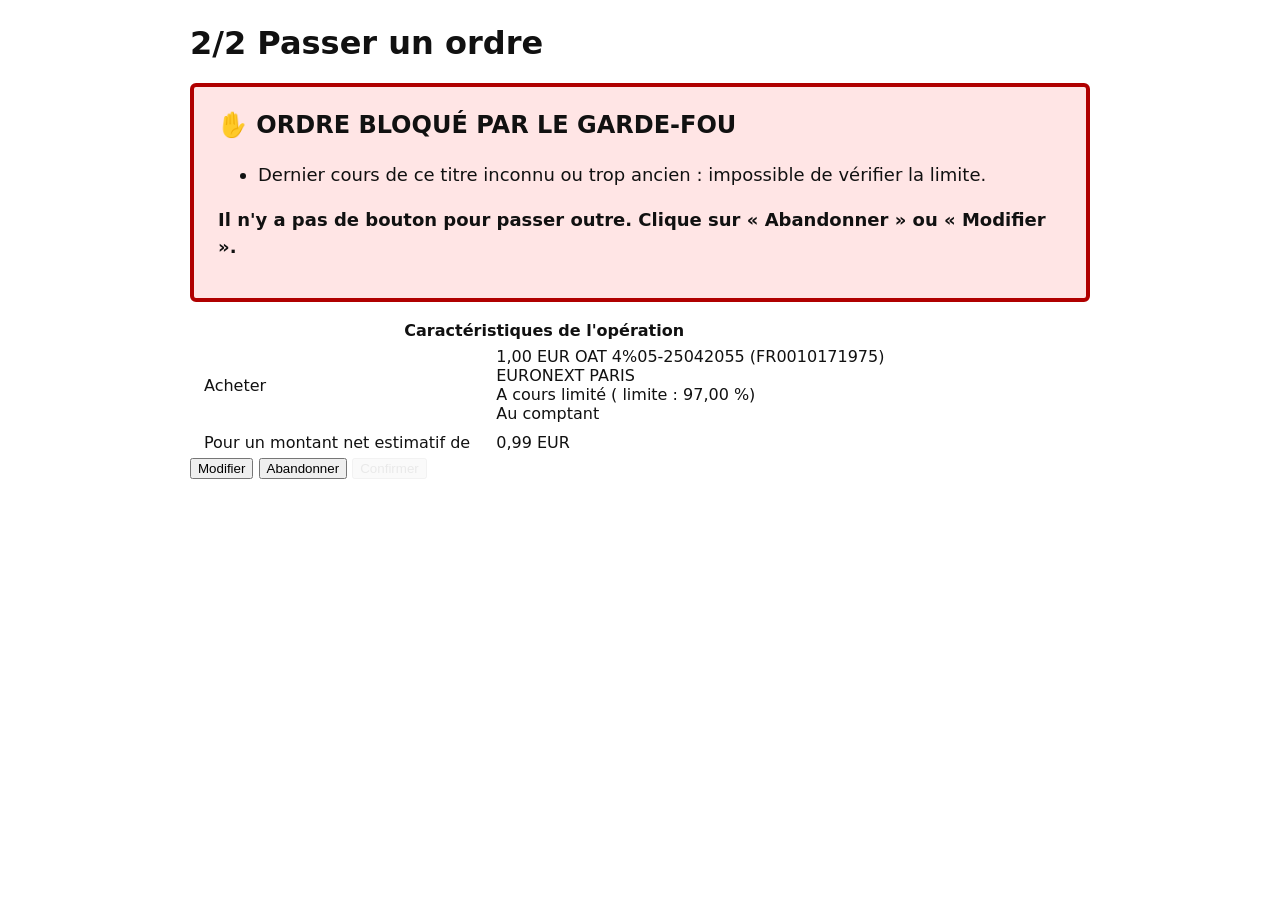
==== garde-fou/test-page.html @ da5d5a52 "Add an order guard browser extension for OAT orders on the bank's page Blocks an order whose limit i" ====
<!doctype html>
<!-- Copyright (C) 2026 Thomas Pourbaix
     SPDX-License-Identifier: AGPL-3.0-only -->
<!-- Minimal stand-in for CIC's "2/2 Passer un ordre" page, to run the order guard outside the bank's
     site (tests/test_guard.py). Query string: isin, label, limit ("none" for a market order), side (Acheter|Vendre),
     warning=1 for the bank's "écart de cours" banner. Prices come from data/oats.json next to it. -->
<html lang="fr" data-guard-data-url="data/oats.json">
<head>
<meta charset="utf-8">
<title>Page d'ordre (test)</title>
<link rel="stylesheet" href="garde-fou.css">
<style>body { font: 16px system-ui; max-width: 900px; margin: 24px auto; color: #111; } td { padding: 4px 12px; }</style>
</head>
<body>
<h1>2/2 Passer un ordre</h1>
<div id="warning">⚠ Ecart de cours important par rapport au cours connu à la saisie</div>
<table>
  <tr><th colspan="2">Caractéristiques de l'opération</th></tr>
  <tr><td id="side"></td><td id="bond"></td></tr>
  <tr><td>Pour un montant net estimatif de</td><td>0,99 EUR</td></tr>
</table>
<form id="order">
  <button type="button">Modifier</button> <button type="button">Abandonner</button>
  <button type="submit">Confirmer</button>
</form>
<p id="sent" hidden>ORDRE ENVOYÉ</p>
<script>
  const p = new URLSearchParams(location.search);
  document.getElementById("side").textContent = p.get("side") || "Acheter";
  const limit = p.get("limit") || "97,00";
  document.getElementById("bond").innerText =
    `1,00 EUR ${p.get("label") || "OAT 4%05-25042055"} (${p.get("isin") || "FR0010171975"})\n` +
    `EURONEXT PARIS\n${limit === "none" ? "Au marché" : `A cours limité ( limite : ${limit} %)`}\nAu comptant`;
  if (!p.has("warning")) document.getElementById("warning").remove();
  document.getElementById("order").addEventListener("submit", (e) => {
    e.preventDefault();
    document.getElementById("sent").hidden = false;
  });
</script>
<script src="check.js"></script>
<script src="content.js"></script>
</body>
</html>
---- garde-fou/garde-fou.css ----
/* Copyright (C) 2026 Thomas Pourbaix
   SPDX-License-Identifier: AGPL-3.0-only */

/* Order guard: panel injected on the order page, blurred summary, neutralised button. */

#gf-panel {
  margin: 16px 0;
  padding: 20px 24px;
  border: 4px solid;
  border-radius: 6px;
  font: 18px/1.5 system-ui, sans-serif;
  color: #111;
}
#gf-panel.block { background: #ffe5e5; border-color: #b00000; }
#gf-panel.ask { background: #fff4d6; border-color: #8a5a00; }
#gf-panel.pass { background: #e6f4ea; border-color: #1e6b34; }
#gf-panel .gf-title { margin: 0 0 12px; font-size: 24px; font-weight: 700; }
#gf-panel .gf-strong { font-weight: 700; }
#gf-panel .gf-help { font-size: 16px; }
#gf-panel label { display: block; font-weight: 700; margin-bottom: 8px; }
#gf-panel input {
  font: 700 32px/1.2 ui-monospace, monospace;
  width: 6ch;
  padding: 4px 8px;
  border: 3px solid #111;
  color: #111;
}

.gf-blurred { filter: blur(8px); user-select: none; pointer-events: none; }

.gf-neutralised {
  opacity: 0.25 !important;
  pointer-events: none !important;
  cursor: not-allowed !important;
}
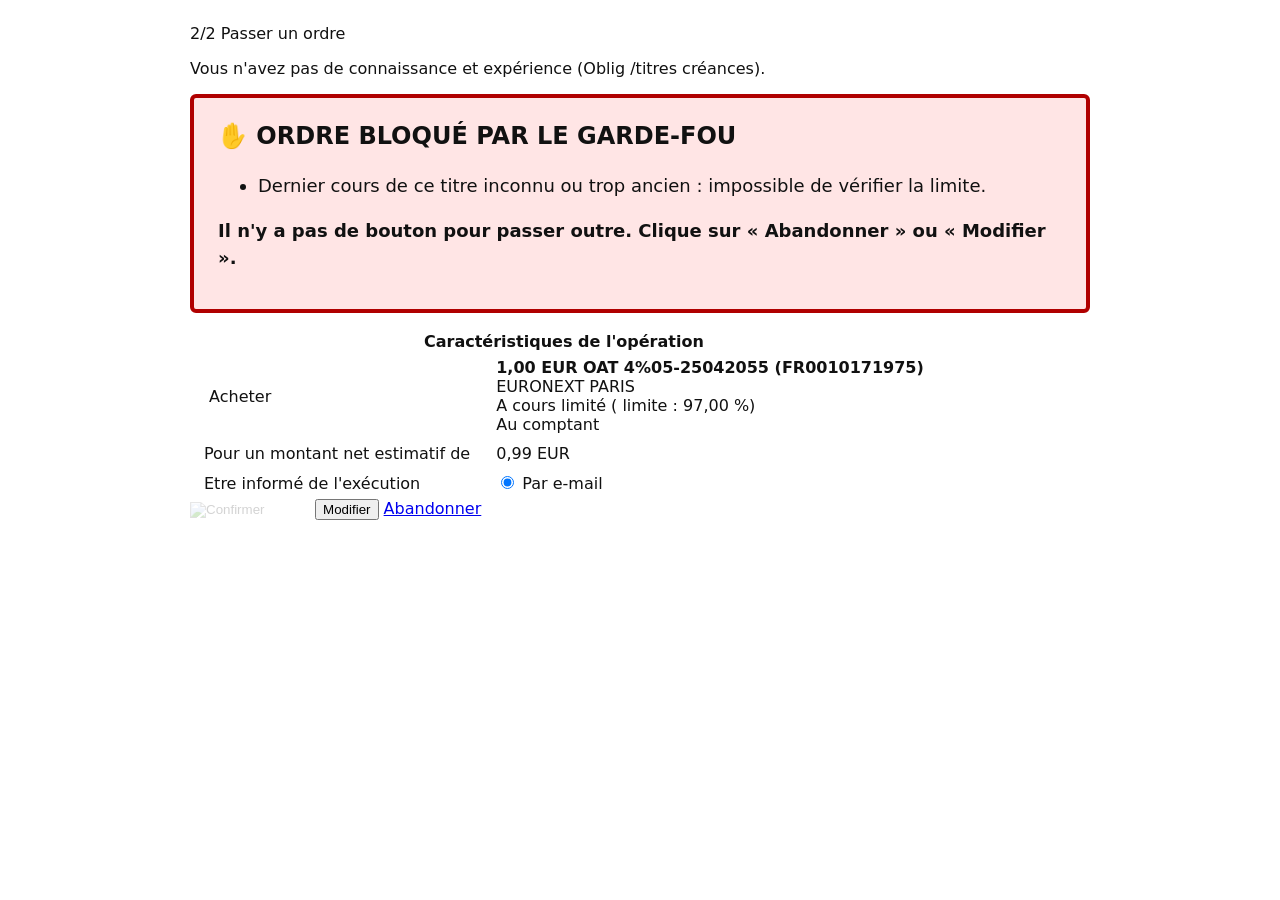
==== commit 83be12ea: "Fit the order guard to the bank's real confirmation page and harden it Reads the page through its el" ====
--- a/garde-fou/test-page.html
+++ b/garde-fou/test-page.html
@@ -1,40 +1,65 @@
 <!doctype html>
 <!-- Copyright (C) 2026 Thomas Pourbaix
      SPDX-License-Identifier: AGPL-3.0-only -->
-<!-- Minimal stand-in for CIC's "2/2 Passer un ordre" page, to run the order guard outside the bank's
-     site (tests/test_guard.py). Query string: isin, label, limit ("none" for a market order), side (Acheter|Vendre),
+<!-- Stand-in for the bank's order confirmation page (ORDR_ValeurValidation2.aspx), to run the order
+     guard outside the bank's site (tests/test_guard.py). It keeps the element ids, the button types
+     and the single page-wide form of a saved copy of the real page (2026-10-02), without its content.
+     Query string: isin, label, limit ("none" for a market order), side (Acheter|Vendre),
      warning=1 for the bank's "écart de cours" banner. Prices come from data/oats.json next to it. -->
 <html lang="fr" data-guard-data-url="data/oats.json">
 <head>
 <meta charset="utf-8">
 <title>Page d'ordre (test)</title>
 <link rel="stylesheet" href="garde-fou.css">
-<style>body { font: 16px system-ui; max-width: 900px; margin: 24px auto; color: #111; } td { padding: 4px 12px; }</style>
+<style>
+  body { font: 16px system-ui; max-width: 900px; margin: 24px auto; color: #111; }
+  td { padding: 4px 12px; }
+  #btnConfirmer { width: 120px; height: 32px; }
+</style>
 </head>
 <body>
-<h1>2/2 Passer un ordre</h1>
-<div id="warning">⚠ Ecart de cours important par rapport au cours connu à la saisie</div>
-<table>
-  <tr><th colspan="2">Caractéristiques de l'opération</th></tr>
-  <tr><td id="side"></td><td id="bond"></td></tr>
-  <tr><td>Pour un montant net estimatif de</td><td>0,99 EUR</td></tr>
-</table>
-<form id="order">
-  <button type="button">Modifier</button> <button type="button">Abandonner</button>
-  <button type="submit">Confirmer</button>
+<form id="aspnetForm" method="post">
+  <p>2/2 Passer un ordre <span id="TitreDePage_spanNoteTitre"></span></p>
+  <div id="BlocsInformation">
+    <div class="blocmsg alerte"><p>Vous n'avez pas de connaissance et expérience (Oblig /titres créances).</p></div>
+    <div class="blocmsg alerte" id="warning"><p>Ecart de cours important par rapport au cours connu à la saisie</p></div>
+  </div>
+  <table summary="Récapitulatif de l'ordre" id="esdtblCaractOrd" class="liste bourse">
+    <thead><tr><th colspan="2"><span>Caractéristiques de l'opération</span></th></tr></thead>
+    <tbody>
+      <tr>
+        <td>&nbsp;<span id="lbSens"></span></td>
+        <td><strong><span id="lbInfo"></span></strong><br>
+          <span id="lbInfoPlace">EURONEXT PARIS</span><br>
+          <span id="lbInfoModalite"></span><br>
+          <span id="lbInfoType">Au comptant</span></td>
+      </tr>
+      <tr><td>Pour un montant net estimatif de</td><td>0,99&nbsp;EUR</td></tr>
+      <tr><td>Etre informé de l'exécution</td><td><input type="radio" name="radConfirmationOrdre" id="rMail" checked> Par e-mail</td></tr>
+    </tbody>
+  </table>
+  <div id="BlocBoutons">
+    <input type="hidden" name="Confirmation" id="Confirmation" value="0">
+    <input type="image" name="btnConfirmer" id="btnConfirmer" alt="Confirmer"
+           onclick="document.getElementById('Confirmation').value = 1;">
+    <input type="submit" name="btnModifier" id="btnModifier" value="Modifier">
+    <a href="#abandon" id="lnkAbandonner">Abandonner</a>
+  </div>
 </form>
 <p id="sent" hidden>ORDRE ENVOYÉ</p>
+<p id="modified" hidden>RETOUR À LA SAISIE</p>
 <script>
   const p = new URLSearchParams(location.search);
-  document.getElementById("side").textContent = p.get("side") || "Acheter";
   const limit = p.get("limit") || "97,00";
-  document.getElementById("bond").innerText =
-    `1,00 EUR ${p.get("label") || "OAT 4%05-25042055"} (${p.get("isin") || "FR0010171975"})\n` +
-    `EURONEXT PARIS\n${limit === "none" ? "Au marché" : `A cours limité ( limite : ${limit} %)`}\nAu comptant`;
+  document.getElementById("lbSens").textContent = p.get("side") || "Acheter";
+  document.getElementById("lbInfo").textContent =
+    `1,00  EUR ${p.get("label") || "OAT 4%05-25042055"} (${p.get("isin") || "FR0010171975"})`;
+  document.getElementById("lbInfoModalite").textContent =
+    limit === "none" ? "Au marché" : `A cours limité ( limite : ${limit} %)`;
   if (!p.has("warning")) document.getElementById("warning").remove();
-  document.getElementById("order").addEventListener("submit", (e) => {
+  document.getElementById("aspnetForm").addEventListener("submit", (e) => {
     e.preventDefault();
-    document.getElementById("sent").hidden = false;
+    document.getElementById(e.submitter?.id === "btnModifier" ? "modified" : "sent").hidden = false;
   });
 </script>
 <script src="check.js"></script>
